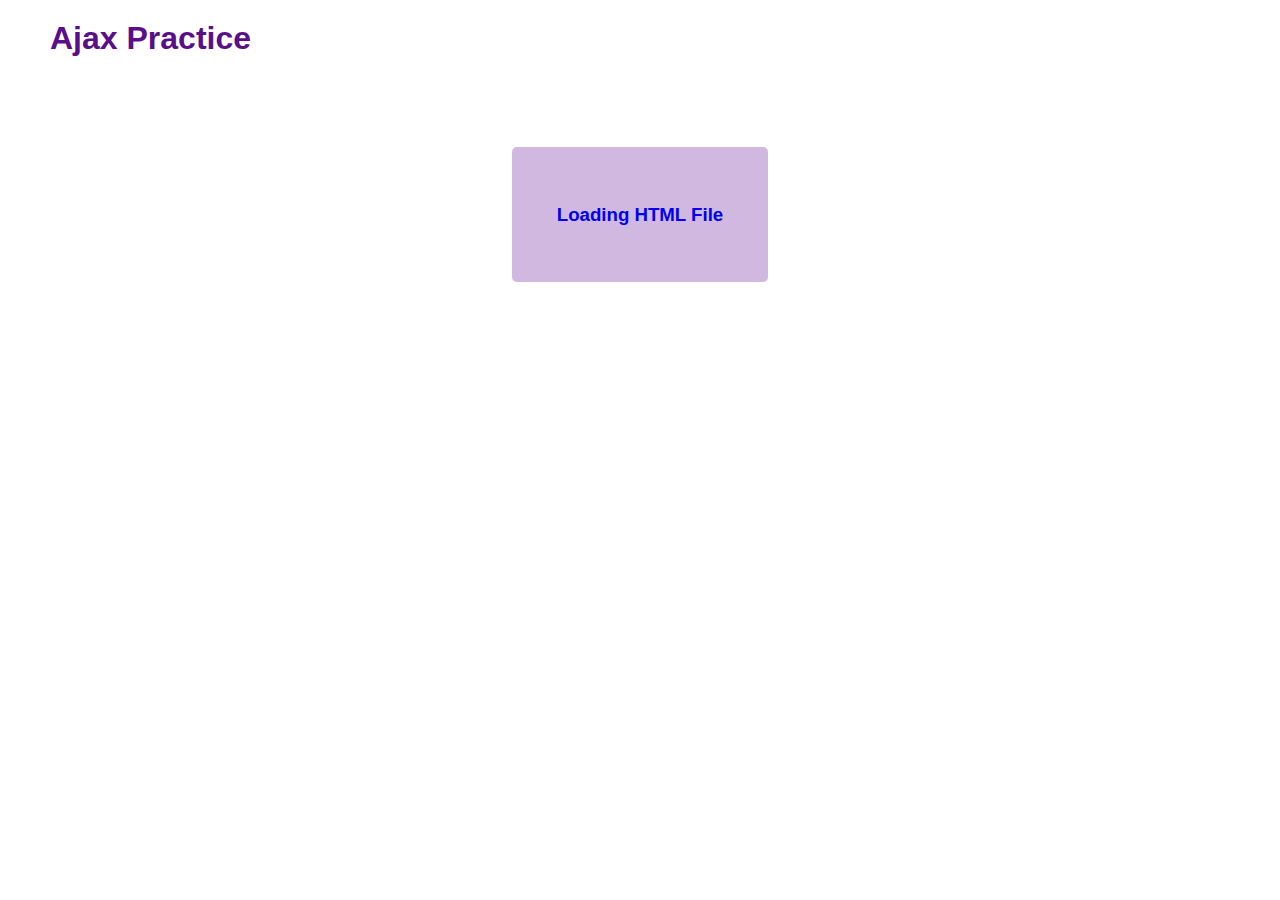
==== index.html @ 06fcd6ab "initial commit" ====
<!DOCTYPE html>
<html lang="en">
<head>
    <meta charset="UTF-8">
    <meta http-equiv="X-UA-Compatible" content="IE=edge">
    <meta name="viewport" content="width=device-width, initial-scale=1.0">
    <title>Ajax Practice</title>
    <link rel="stylesheet" href="style.css">
</head>
<body>

    <header>
        <h1>Ajax Practice</h1>
    </header>
    
    <article>
        <a href="load_html/" class="card">Loading HTML File</a>
    </article>

</body>
</html>
---- style.css ----
:root{
    --primary: #A435F0;
    --primary-light: #D0B8E0;
    --primary-dark: #590f8a;
}

*{
    margin: 0;
    padding: 0;
    font-family: sans-serif;
    text-decoration: none;
}

body{
    padding: 20px 50px 50px 50px;
}

header{
    color: var(--primary-dark);
}

article{
    margin-top: 10vh;
    padding: 0 5vw;
    display: flex;
    justify-content: space-evenly;
    align-items: center;
    flex-wrap: wrap;
    gap: 50px;
}

.card{
    width: 20vw;
    height: 15vh;
    display: flex;
    justify-content: center;
    align-items: center;
    background-color: var(--primary-light);
    font-size: 14pt;
    font-weight: 600;
    border-radius: 5px;
    transition: 500ms;
}

.card:hover{
    background-color: #FFF;
    color: var(--primary-dark);
    box-shadow: 0 1px 7px var(--primary-dark);
}

.home{
    padding: 20px;
    display: block;
    position: fixed;
    top: 0;
    left: 0;
    background-color: #FFF;
}
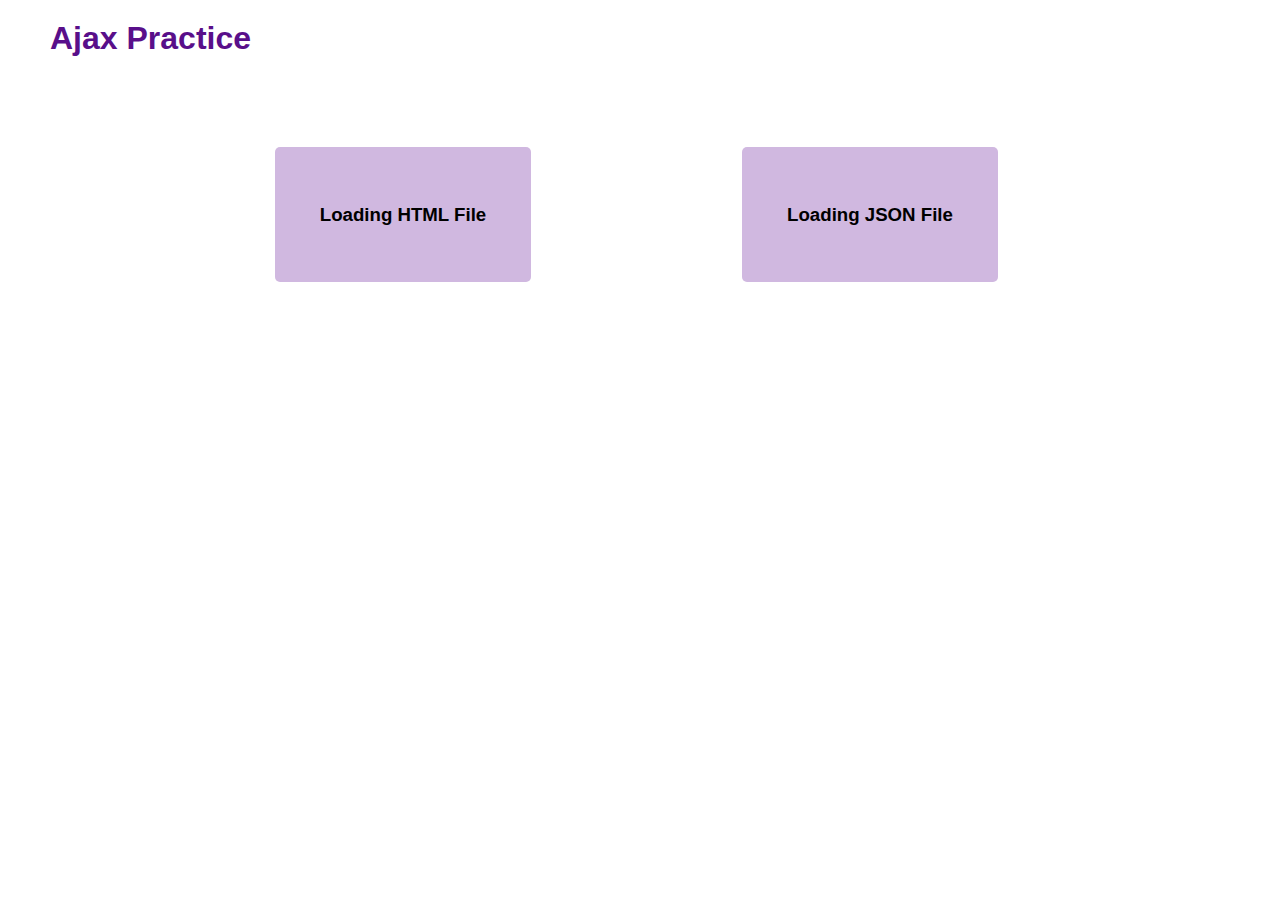
==== commit e71463c7: "ajax to load JSON data" ====
--- a/index.html
+++ b/index.html
@@ -15,6 +15,7 @@
     
     <article>
         <a href="load_html/" class="card">Loading HTML File</a>
+        <a href="load_json/" class="card">Loading JSON File</a>
     </article>
 
 </body>
--- a/style.css
+++ b/style.css
@@ -1,7 +1,7 @@
 :root{
     --primary: #A435F0;
+    --primary-dark: #590f8a;
     --primary-light: #D0B8E0;
-    --primary-dark: #590f8a;
 }
 
 *{
@@ -12,7 +12,9 @@
 }
 
 body{
+    width: calc(100vw - 7px);
     padding: 20px 50px 50px 50px;
+    box-sizing: border-box;
 }
 
 header{
@@ -36,6 +38,7 @@
     justify-content: center;
     align-items: center;
     background-color: var(--primary-light);
+    color: #000;
     font-size: 14pt;
     font-weight: 600;
     border-radius: 5px;
@@ -55,4 +58,16 @@
     top: 0;
     left: 0;
     background-color: #FFF;
+}
+
+::-webkit-scrollbar{
+    width: 7px;
+    background-color: var(--primary-light);
+}
+::-webkit-scrollbar-thumb{
+    background-color: var(--primary-dark);
+    border-radius: 20px;
+}
+::-webkit-scrollbar-thumb:hover{
+    background-color: var(--primary);
 }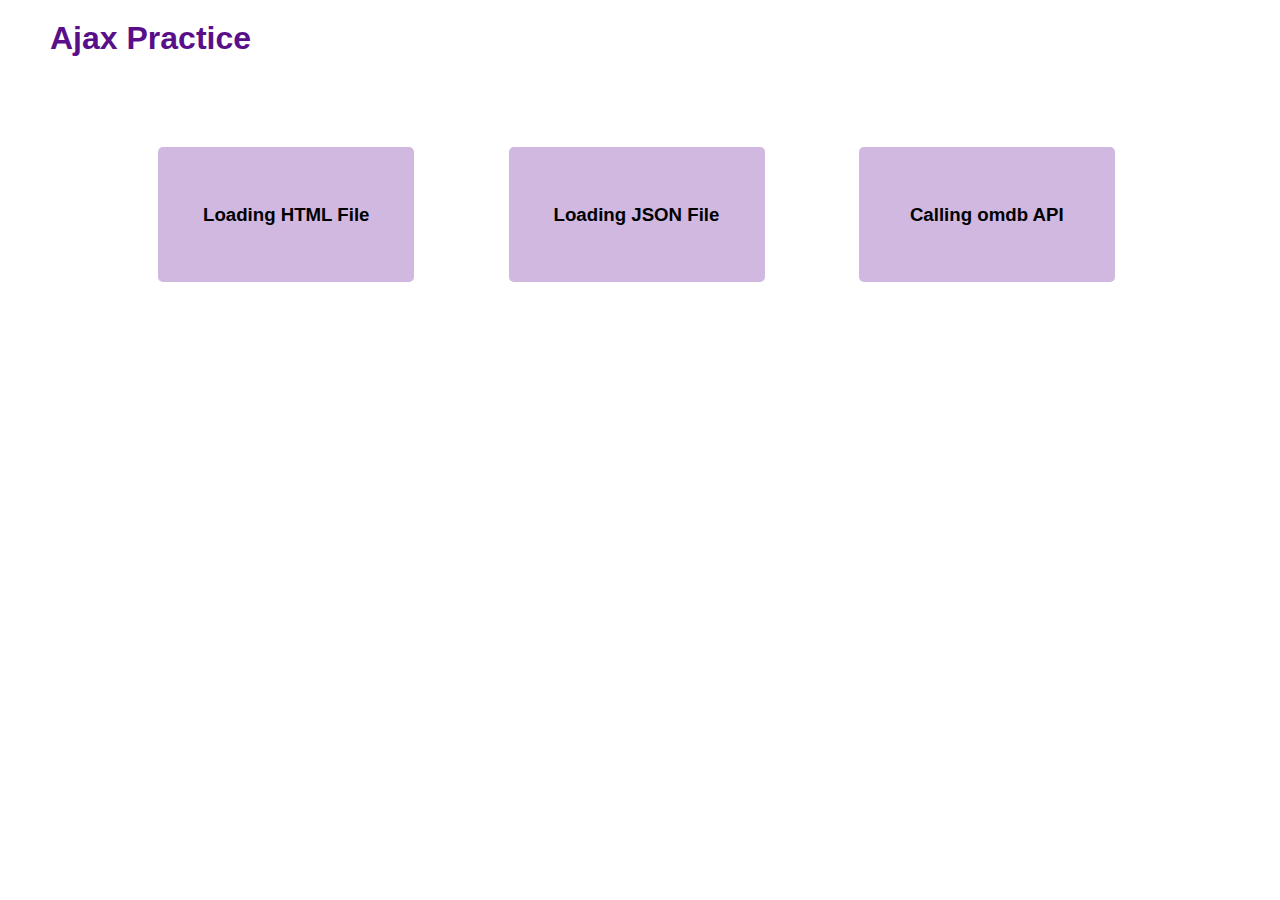
==== commit 62b7bb66: "api call on change event" ====
--- a/index.html
+++ b/index.html
@@ -16,6 +16,7 @@
     <article>
         <a href="load_html/" class="card">Loading HTML File</a>
         <a href="load_json/" class="card">Loading JSON File</a>
+        <a href="call_api/" class="card">Calling omdb API</a>
     </article>
 
 </body>
--- a/style.css
+++ b/style.css
@@ -9,6 +9,11 @@
     padding: 0;
     font-family: sans-serif;
     text-decoration: none;
+    border: none;
+}
+
+input{
+    outline: none;
 }
 
 body{
